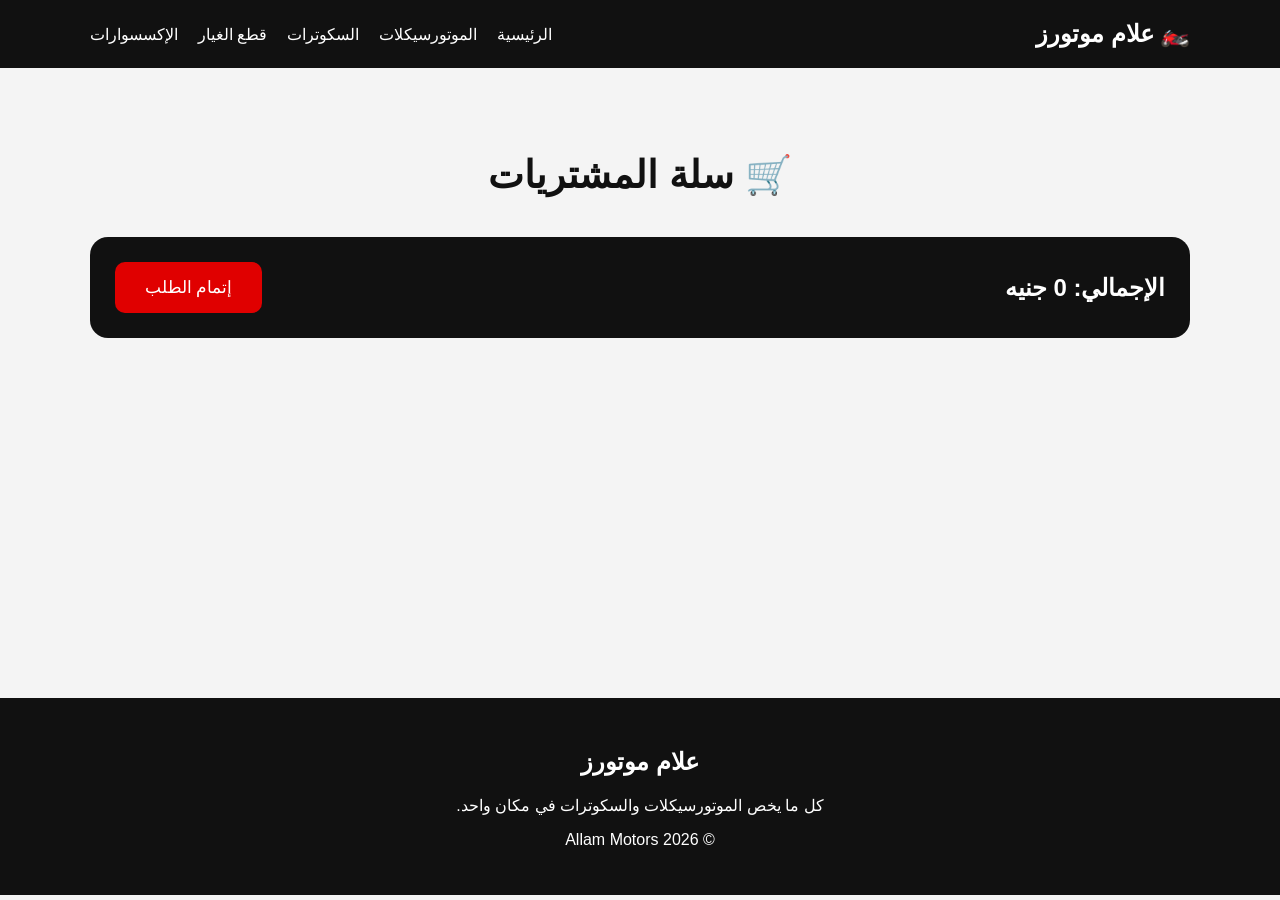
==== cart.html @ 2b9f552c "Add files via upload" ====
<!DOCTYPE html>
<html lang="ar" dir="rtl">

<head>

<meta charset="UTF-8">

<meta name="viewport" content="width=device-width, initial-scale=1.0">
<link rel="icon" type="image/jpeg" href="images/logo.jpeg">
<title>السلة | علام موتورز</title>

<style>

* {
    box-sizing: border-box;
}

body {
    margin: 0;
    font-family: Arial, sans-serif;
    background: #f4f4f4;
    color: #111;
}

/* HEADER */

header {
    background: #111;
    color: white;
    padding: 20px 7%;

    display: flex;
    align-items: center;
    justify-content: space-between;

    gap: 20px;
}

.logo h2 {
    margin: 0;
}

nav {
    display: flex;
    gap: 20px;
    flex-wrap: wrap;
}

nav a {
    color: white;
    text-decoration: none;
    font-size: 16px;
}

/* CART */

.cart-section {
    min-height: 70vh;
    padding: 60px 7%;
}

.cart-section h1 {
    text-align: center;
    font-size: 38px;
    margin-bottom: 40px;
}

/* PRODUCT */

.cart-item {
    background: white;

    border-radius: 18px;

    padding: 20px;

    margin-bottom: 20px;

    display: flex;

    align-items: center;

    gap: 25px;

    box-shadow: 0 5px 20px rgba(0,0,0,.1);
}

.cart-item img {
    width: 180px;
    height: 130px;

    object-fit: cover;

    border-radius: 14px;
}

.cart-info {
    flex: 1;
}

.cart-info h3 {
    font-size: 24px;
    margin-top: 0;
}

.cart-info p {
    color: #666;
}

/* QUANTITY */

.quantity {
    display: flex;

    align-items: center;

    gap: 10px;

    margin: 15px 0;
}

.quantity button {
    width: 40px;
    height: 40px;

    border: none;

    border-radius: 8px;

    background: #111;

    color: white;

    font-size: 22px;

    cursor: pointer;
}

.quantity span {
    min-width: 30px;

    text-align: center;

    font-size: 20px;

    font-weight: bold;
}

/* DELETE */

.remove {
    border: none;

    background: #ffe5e5;

    color: #d00000;

    padding: 10px 18px;

    border-radius: 8px;

    cursor: pointer;
}

/* TOTAL */

.cart-total {
    background: #111;

    color: white;

    padding: 25px;

    border-radius: 18px;

    display: flex;

    align-items: center;

    justify-content: space-between;

    margin-top: 30px;
}

.cart-total h2 {
    margin: 0;
}

.cart-total button {
    border: none;

    background: #e00000;

    color: white;

    padding: 15px 30px;

    border-radius: 10px;

    font-size: 17px;

    cursor: pointer;
}

/* EMPTY */

.empty-cart {
    background: white;

    border-radius: 18px;

    text-align: center;

    padding: 60px 20px;

    box-shadow: 0 5px 20px rgba(0,0,0,.08);
}

.empty-cart h2 {
    font-size: 30px;
}

.empty-cart p {
    color: #777;
}

.empty-cart a {
    display: inline-block;

    background: #e00000;

    color: white;

    text-decoration: none;

    padding: 13px 25px;

    border-radius: 9px;
}

/* FOOTER */

footer {
    background: #111;

    color: white;

    text-align: center;

    padding: 30px;
}

/* MOBILE */

@media (max-width: 700px) {

    header {
        flex-direction: column;
    }

    nav {
        justify-content: center;
    }

    .cart-section {
        padding: 40px 15px;
    }

    .cart-item {
        flex-direction: column;

        text-align: center;
    }

    .cart-item img {
        width: 100%;

        height: 220px;
    }

    .quantity {
        justify-content: center;
    }

    .cart-total {
        flex-direction: column;

        gap: 20px;

        text-align: center;
    }

    .cart-total button {
        width: 100%;
    }

}

</style>

</head>

<body>

<header>

<div class="logo">

<h2>🏍️ علام موتورز</h2>

</div>

<nav>

<a href="index.html">
الرئيسية
</a>

<a href="products.html?category=motorcycles">
الموتورسيكلات
</a>

<a href="products.html?category=scooters">
السكوترات
</a>

<a href="products.html?category=parts">
قطع الغيار
</a>

<a href="products.html?category=accessories">
الإكسسوارات
</a>

</nav>

</header>

<main class="cart-section">

<h1>
🛒 سلة المشتريات
</h1>

<div id="cartContainer"></div>

<div class="cart-total">

<h2>

الإجمالي:

<span id="cartTotal">
0
</span>

جنيه

</h2>

<button id="checkoutBtn">

إتمام الطلب

</button>

</div>

</main>

<footer>

<h2>
علام موتورز
</h2>

<p>
كل ما يخص الموتورسيكلات والسكوترات في مكان واحد.
</p>

<p>
© 2026 Allam Motors
</p>

</footer>

<script src="js/products.js"></script>

<script src="js/cart.js"></script>

</body>

</html>
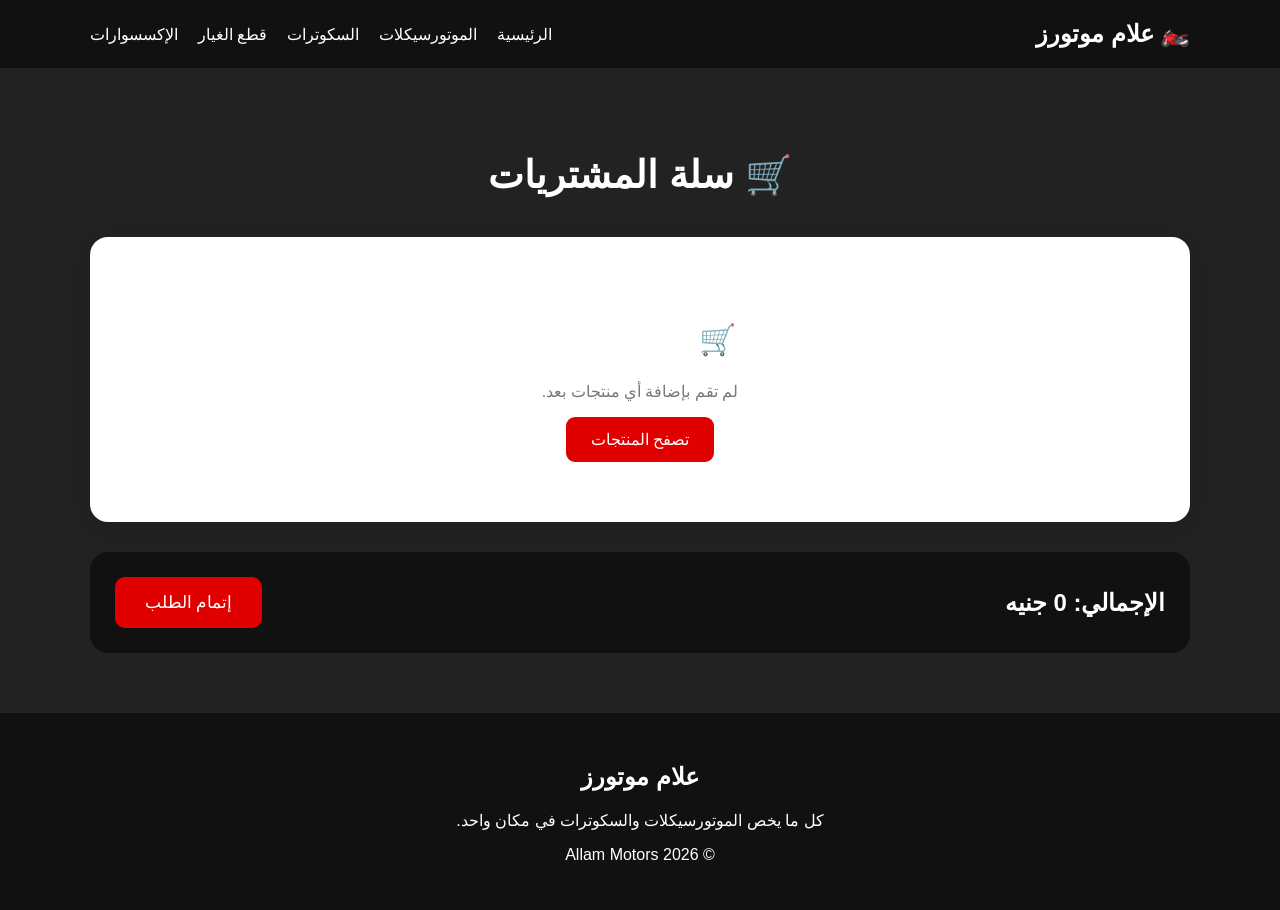
==== commit c16f67a6: "Revise cart.html styles for improved visibility Updated the styling and layout of the cart page, inc" ====
--- a/cart.html
+++ b/cart.html
@@ -18,8 +18,8 @@
 body {
     margin: 0;
     font-family: Arial, sans-serif;
-    background: #f4f4f4;
-    color: #111;
+    background: #222222;
+    color: white;
 }
 
 /* HEADER */
@@ -68,7 +68,7 @@
 /* PRODUCT */
 
 .cart-item {
-    background: white;
+    background: black;
 
     border-radius: 18px;
 
@@ -104,7 +104,7 @@
 }
 
 .cart-info p {
-    color: #666;
+    color: white;
 }
 
 /* QUANTITY */
@@ -127,7 +127,7 @@
 
     border-radius: 8px;
 
-    background: #111;
+    background: #ff0000;
 
     color: white;
 
